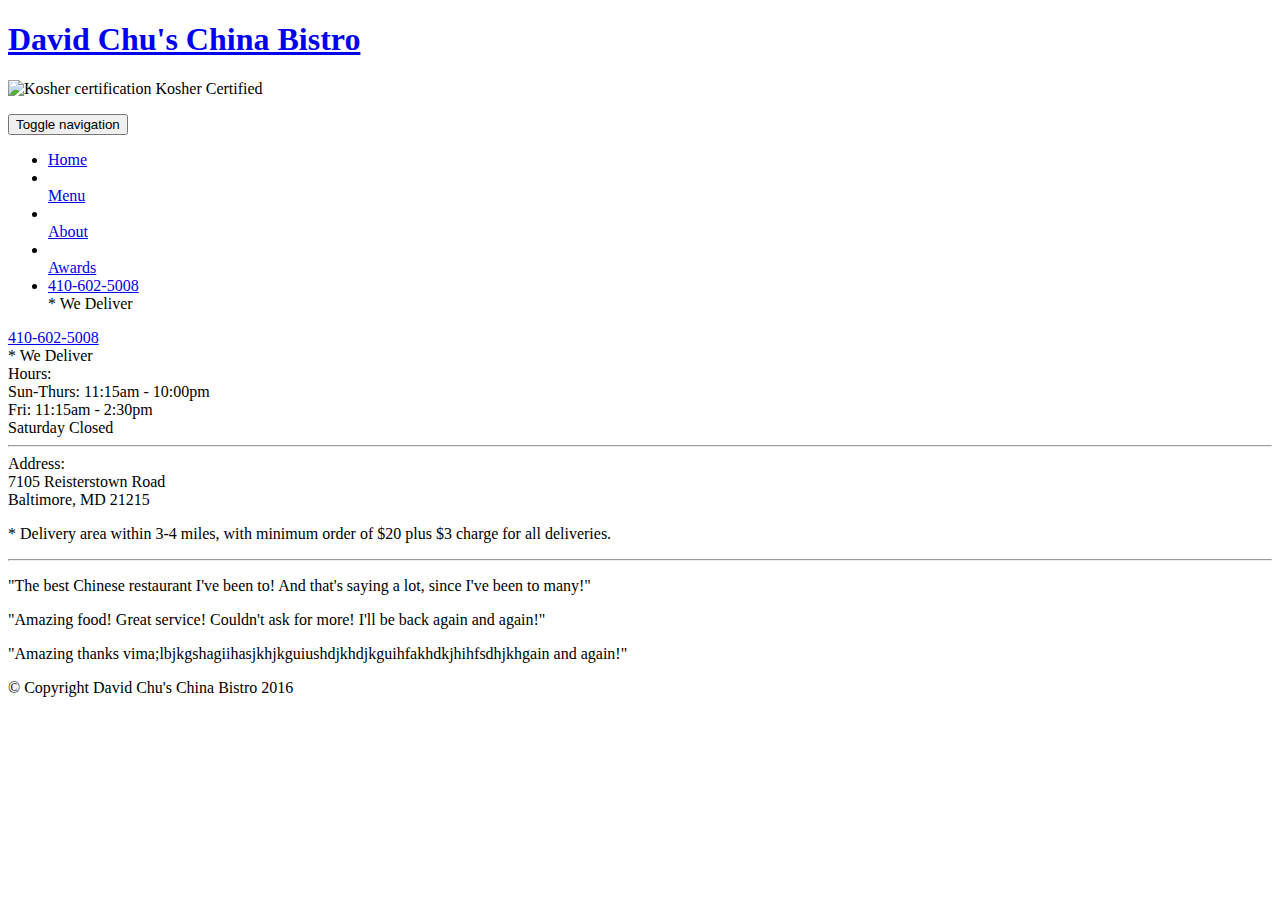
==== module5-solution/index.html @ ab001fe3 "hgut" ====
<!doctype html>
<html lang="en">
  <head>
    <meta charset="utf-8">
    <meta http-equiv="X-UA-Compatible" content="IE=edge">
    <meta name="viewport" content="width=device-width, initial-scale=1">
    <title>David Chu's China Bistro</title>
    <link rel="stylesheet" href="css/bootstrap.min.css">
    <link rel="stylesheet" href="css/styles.css">
    <link href='https://fonts.googleapis.com/css?family=Oxygen:400,300,700' rel='stylesheet' type='text/css'>
    <link href='https://fonts.googleapis.com/css?family=Lora' rel='stylesheet' type='text/css'>
  </head>
<body>
  <header>
    <nav id="header-nav" class="navbar navbar-default">
      <div class="container">
        <div class="navbar-header">
          <a href="index.html" class="pull-left visible-md visible-lg">
            <div id="logo-img" alt="Logo image"></div>
          </a>

          <div class="navbar-brand">
            <a href="index.html"><h1>David Chu's China Bistro</h1></a>
            <p>
              <img src="images/star-k-logo.png" alt="Kosher certification">
              <span>Kosher Certified</span>
            </p>
          </div>

          <button id="navbarToggle" type="button" class="navbar-toggle collapsed" data-toggle="collapse" data-target="#collapsable-nav" aria-expanded="false">
            <span class="sr-only">Toggle navigation</span>
            <span class="icon-bar"></span>
            <span class="icon-bar"></span>
            <span class="icon-bar"></span>
          </button>
        </div>
        
        <div id="collapsable-nav" class="collapse navbar-collapse">
           <ul id="nav-list" class="nav navbar-nav navbar-right">
            <li id="navHomeButton" class="visible-xs active">
              <a href="index.html">
                <span class="glyphicon glyphicon-home"></span> Home</a>
            </li>
            <li id="navMenuButton">
              <a href="#" onclick="$dc.loadMenuCategories();">
                <span class="glyphicon glyphicon-cutlery"></span><br class="hidden-xs"> Menu</a>
            </li>
            <li>
              <a href="#">
                <span class="glyphicon glyphicon-info-sign"></span><br class="hidden-xs"> About</a>
            </li>
            <li>
              <a href="#">
                <span class="glyphicon glyphicon-certificate"></span><br class="hidden-xs"> Awards</a>
            </li>
            <li id="phone" class="hidden-xs">
              <a href="tel:410-602-5008">
                <span>410-602-5008</span></a><div>* We Deliver</div>
            </li>
          </ul><!-- #nav-list -->
        </div><!-- .collapse .navbar-collapse -->
      </div><!-- .container -->
    </nav><!-- #header-nav -->
  </header>

  <div id="call-btn" class="visible-xs">
    <a class="btn" href="tel:410-602-5008">
    <span class="glyphicon glyphicon-earphone"></span>
    410-602-5008
    </a>
  </div>
  <div id="xs-deliver" class="text-center visible-xs">* We Deliver</div>

  <div id="main-content" class="container"></div>

  <footer class="panel-footer">
    <div class="container">
      <div class="row">
        <section id="hours" class="col-sm-4">
          <span>Hours:</span><br>
          Sun-Thurs: 11:15am - 10:00pm<br>
          Fri: 11:15am - 2:30pm<br>
          Saturday Closed
          <hr class="visible-xs">
        </section>
        <section id="address" class="col-sm-4">
          <span>Address:</span><br>
          7105 Reisterstown Road<br>
          Baltimore, MD 21215
          <p>* Delivery area within 3-4 miles, with minimum order of $20 plus $3 charge for all deliveries.</p>
          <hr class="visible-xs">
        </section>
        <section id="testimonials" class="col-sm-4">
          <p>"The best Chinese restaurant I've been to! And that's saying a lot, since I've been to many!"</p>
          <p>"Amazing food! Great service! Couldn't ask for more! I'll be back again and again!"</p>
          <p>"Amazing thanks vima;lbjkgshagiihasjkhjkguiushdjkhdjkguihfakhdkjhihfsdhjkhgain and again!"</p>
        </section>
      </div>
      <div class="text-center">&copy; Copyright David Chu's China Bistro 2016</div>
    </div>
  </footer>

  <!-- jQuery (Bootstrap JS plugins depend on it) -->
  <script src="js/jquery-2.1.4.min.js"></script>
  <script src="js/bootstrap.min.js"></script>
  <script src="js/ajax-utils.js"></script>
  <script src="js/script.js"></script>
</body>
</html>
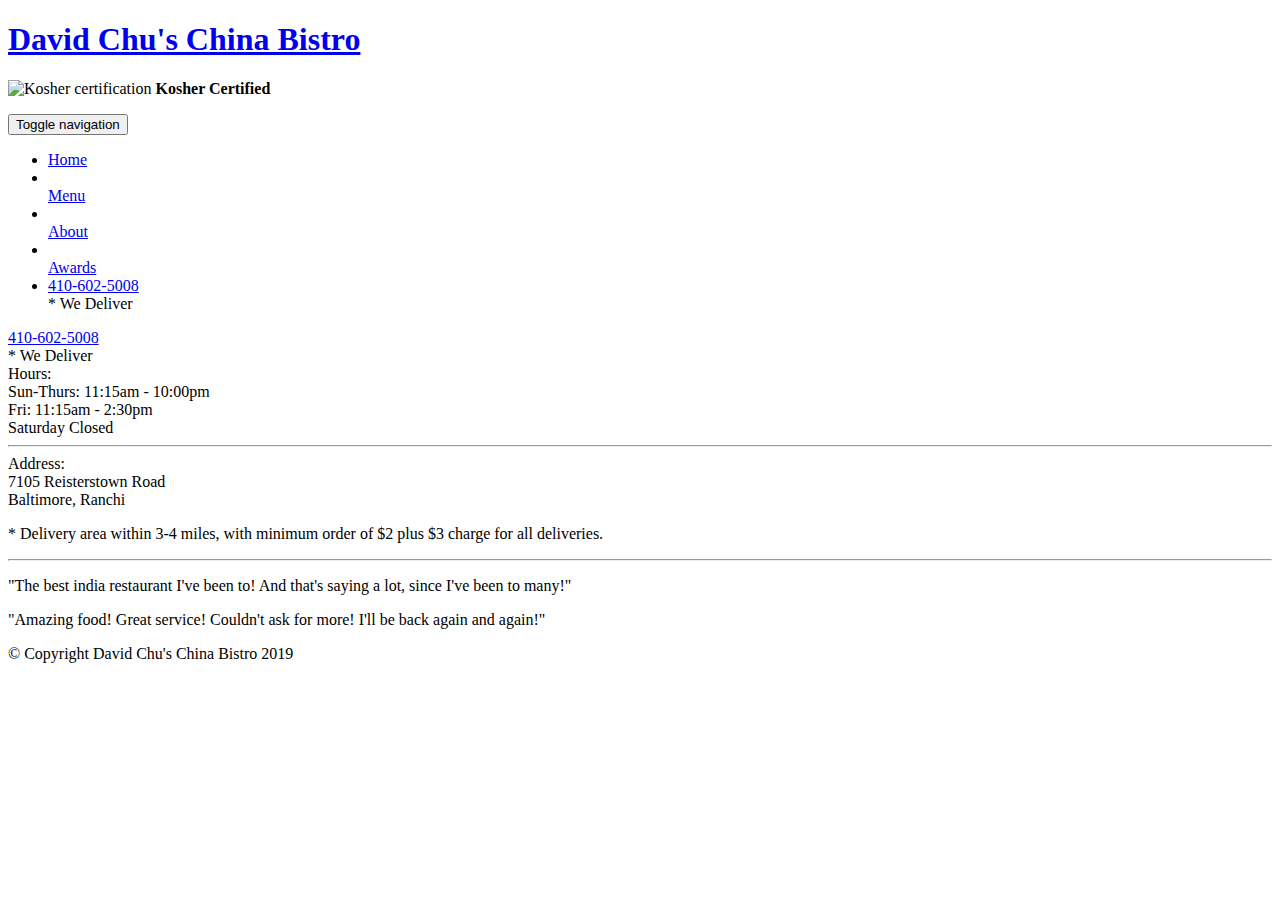
==== commit ce72c0a6: "Merge 41a9a7d297e8eb75d29731c581f003ca509c71ce into 6c0ff96a6017eafec3b83b94ed56886f2024319a" ====
--- a/module5-solution/index.html
+++ b/module5-solution/index.html
@@ -23,7 +23,7 @@
             <a href="index.html"><h1>David Chu's China Bistro</h1></a>
             <p>
               <img src="images/star-k-logo.png" alt="Kosher certification">
-              <span>Kosher Certified</span>
+              <span><strong>Kosher Certified</strong></span>
             </p>
           </div>
 
@@ -34,7 +34,7 @@
             <span class="icon-bar"></span>
           </button>
         </div>
-        
+
         <div id="collapsable-nav" class="collapse navbar-collapse">
            <ul id="nav-list" class="nav navbar-nav navbar-right">
             <li id="navHomeButton" class="visible-xs active">
@@ -86,17 +86,16 @@
         <section id="address" class="col-sm-4">
           <span>Address:</span><br>
           7105 Reisterstown Road<br>
-          Baltimore, MD 21215
-          <p>* Delivery area within 3-4 miles, with minimum order of $20 plus $3 charge for all deliveries.</p>
+          Baltimore, Ranchi
+          <p>* Delivery area within 3-4 miles, with minimum order of $2 plus $3 charge for all deliveries.</p>
           <hr class="visible-xs">
         </section>
         <section id="testimonials" class="col-sm-4">
-          <p>"The best Chinese restaurant I've been to! And that's saying a lot, since I've been to many!"</p>
+          <p>"The best india restaurant I've been to! And that's saying a lot, since I've been to many!"</p>
           <p>"Amazing food! Great service! Couldn't ask for more! I'll be back again and again!"</p>
-          <p>"Amazing thanks vima;lbjkgshagiihasjkhjkguiushdjkhdjkguihfakhdkjhihfsdhjkhgain and again!"</p>
         </section>
       </div>
-      <div class="text-center">&copy; Copyright David Chu's China Bistro 2016</div>
+      <div class="text-center">&copy; Copyright David Chu's China Bistro 2019</div>
     </div>
   </footer>
 
